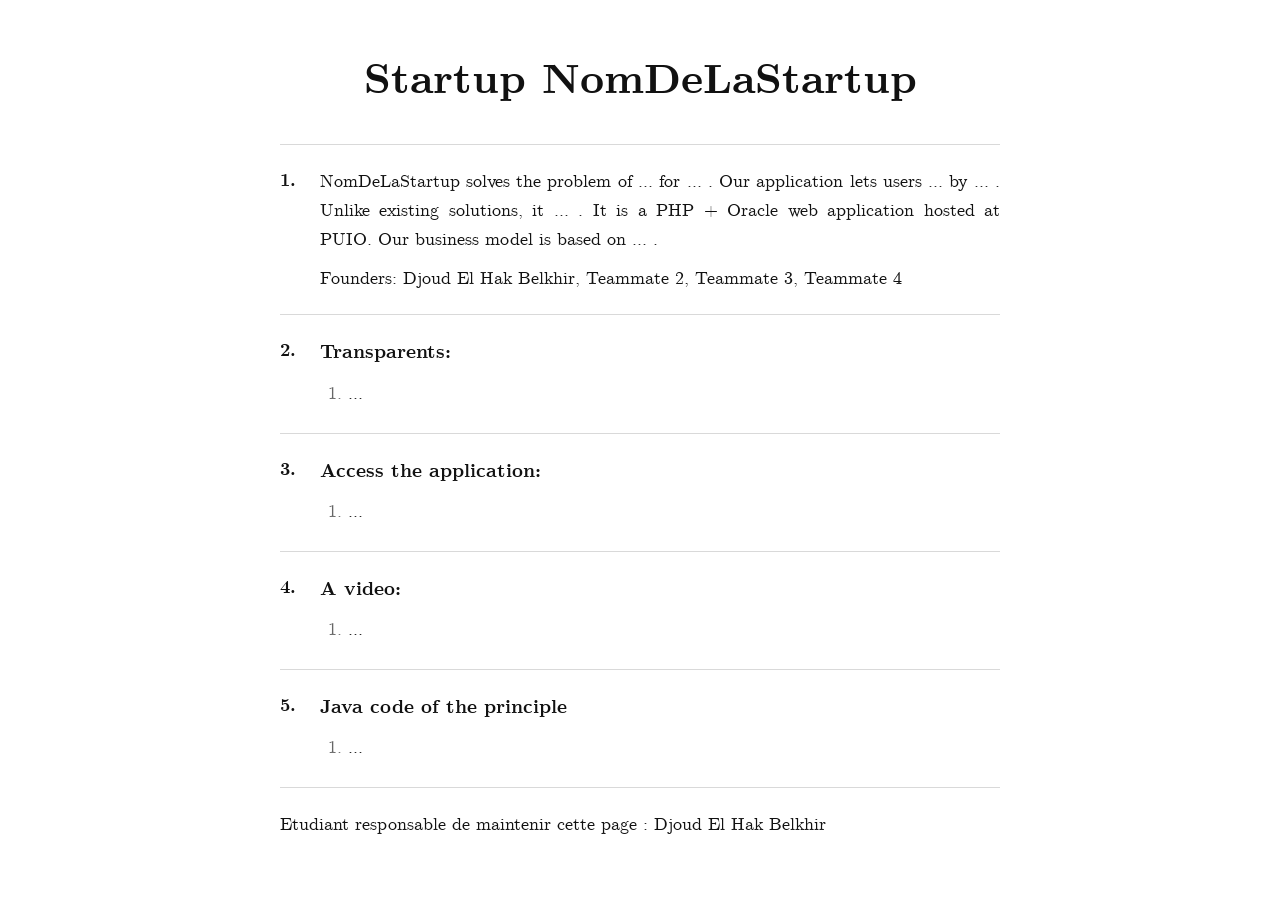
==== startup/index.html @ d59f206d "Add Innovation & Entrepreneurship startup page at /startup/ Co-Authored-By: Claude Opus 5.5 <noreply" ====
<!DOCTYPE html>
<html lang="fr">
<head>
<meta charset="utf-8">
<meta name="viewport" content="width=device-width,initial-scale=1">
<title>Startup NomDeLaStartup</title>
<style>
  /* LaTeX font (Computer Modern), stored in ./fonts */
  @font-face { font-family: "CMU Serif"; src: url("fonts/cmu-serif-500-roman.woff2") format("woff2"); font-weight: 400; font-display: swap; }
  @font-face { font-family: "CMU Serif"; src: url("fonts/cmu-serif-500-italic.woff2") format("woff2"); font-weight: 400; font-style: italic; font-display: swap; }
  @font-face { font-family: "CMU Serif"; src: url("fonts/cmu-serif-700-roman.woff2") format("woff2"); font-weight: 700; font-display: swap; }
  :root { color-scheme: light dark; --ink: #111; --mute: #666; --line: #d9d9d9; --bg: #fff; }
  @media (prefers-color-scheme: dark) { :root { --ink: #ececec; --mute: #9a9a9a; --line: #3a3a3a; --bg: #141414; } }
  * { box-sizing: border-box; }
  body { margin: 0; background: var(--bg); color: var(--ink);
         font: 18px/1.6 "CMU Serif", "Latin Modern Roman", "Computer Modern", Georgia, serif; }
  main { max-width: 760px; margin: 0 auto; padding: 56px 20px 64px; }
  h1 { font-size: clamp(32px, 5vw, 42px); line-height: 1.15; text-align: center; margin: 0 0 40px; font-weight: 700; }
  a { color: inherit; text-underline-offset: 3px; }
  ol.main { list-style: none; counter-reset: s; padding: 0; margin: 0; }
  ol.main > li { counter-increment: s; position: relative; padding: 22px 0 22px 2.2em; border-top: 1px solid var(--line); }
  ol.main > li::before { content: counter(s) "."; position: absolute; left: 0; top: 22px; font-weight: 700; }
  ol.main > li > b { font-size: 19px; }
  .presentation { margin: 0; text-align: justify; hyphens: auto; }
  .founders { margin: 10px 0 0; }
  ol.sub { margin: 8px 0 0; padding-left: 1.6em; }
  ol.sub li { padding: 3px 0; }
  ol.sub li::marker { color: var(--mute); }
  .tools { color: var(--mute); font-style: italic; }
  .maint { border-top: 1px solid var(--line); padding-top: 22px; margin: 0; }
</style>
</head>
<body>
<main>

  <!-- ============ HOW TO UPDATE THIS PAGE ============
       Each new assignment = add ONE new <li> at the end of the right list.
       Never delete old versions: they stay as archives.
       Put PDFs, videos and the .java file in the files/ folder next to this page, or use a full URL.
       ================================================= -->

  <h1>Startup NomDeLaStartup</h1>

  <ol class="main">

    <!-- 1. Presentation of the startup and the application (about 5 lines) -->
    <li>
      <p class="presentation">
        NomDeLaStartup solves the problem of … for … .
        Our application lets users … by … .
        Unlike existing solutions, it … .
        It is a PHP + Oracle web application hosted at PUIO.
        Our business model is based on … .
      </p>
      <p class="founders">Founders: Djoud El Hak Belkhir, Teammate 2, Teammate 3, Teammate 4</p>
    </li>

    <!-- 2. Slides: one single PDF with all 23 slides per version -->
    <li>
      <b>Transparents:</b>
      <ol class="sub">
        <!-- <li><a href="files/nomdelastartup-12-janvier.pdf" download>version 12 janvier rendu 0</a></li> -->
        <li>…</li>
      </ol>
    </li>

    <!-- 3. Application: PHP + Oracle website hosted at PUIO -->
    <li>
      <b>Access the application:</b>
      <ol class="sub">
        <!-- <li><a href="http://.../nomdelastartup.php">version 22 janvier rendu 1</a></li> -->
        <li>…</li>
      </ol>
    </li>

    <!-- 4. Video: downloadable; say in parentheses which video and slides software and screen layout you used -->
    <li>
      <b>A video:</b>
      <ol class="sub">
        <!-- <li><a href="files/nomdelastartup-video-v1.mp4" download>version 29 janvier rendu 2</a>
                  <span class="tools">(video: OBS Studio; slides: PowerPoint; screen: slide full screen, speaker in a small window bottom right)</span></li> -->
        <li>…</li>
      </ol>
    </li>

    <!-- 5. Java code of the principle (text file). Must stay on the page even if the link is empty. -->
    <li>
      <b>Java code of the principle</b>
      <ol class="sub">
        <!-- <li><a href="files/principle.java">version 22 janvier rendu 1</a></li> -->
        <li>…</li>
      </ol>
    </li>

  </ol>

  <p class="maint">Etudiant responsable de maintenir cette page : Djoud El Hak Belkhir</p>

</main>
</body>
</html>
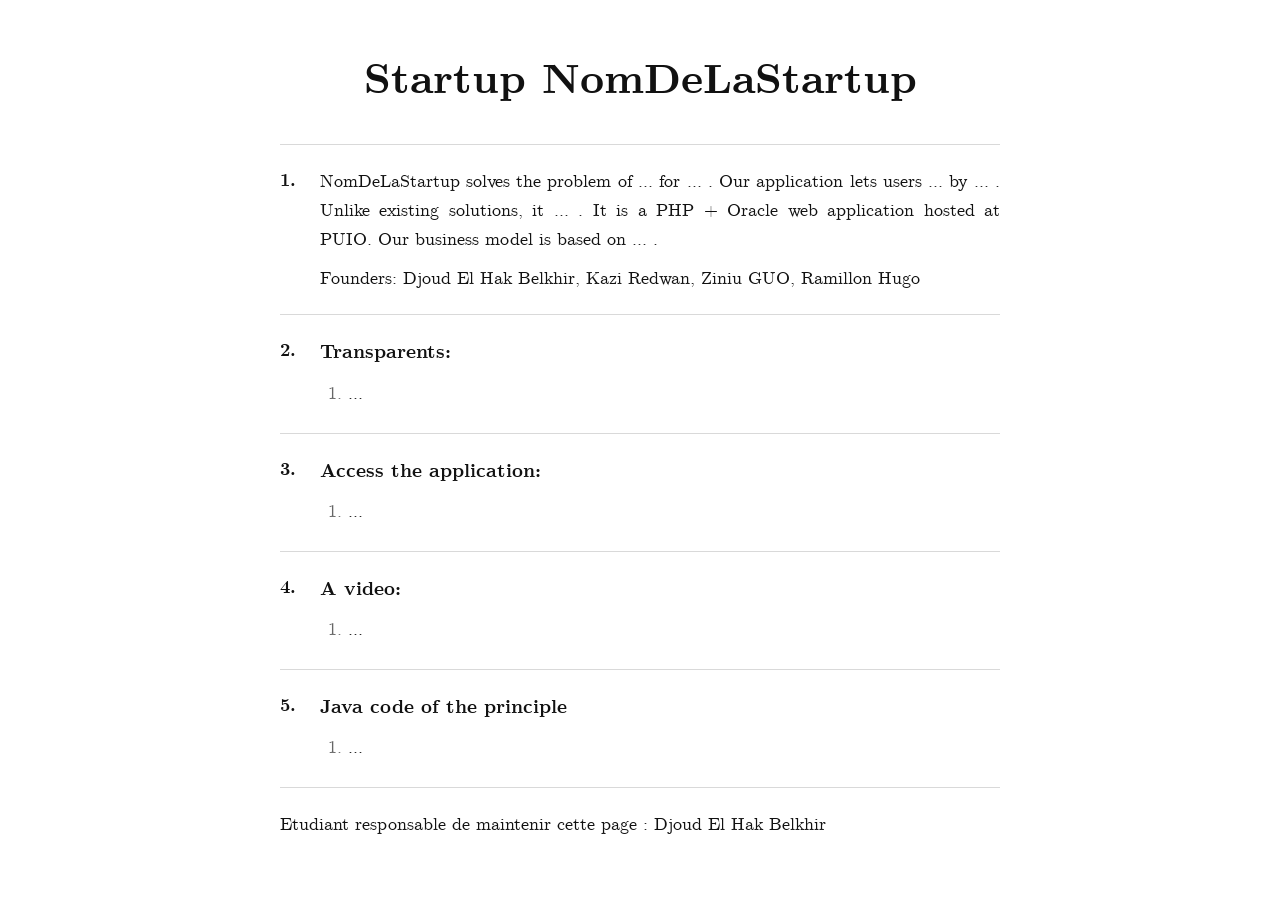
==== commit 2218b7e7: "Update index.html" ====
--- a/startup/index.html
+++ b/startup/index.html
@@ -52,7 +52,7 @@
         It is a PHP + Oracle web application hosted at PUIO.
         Our business model is based on … .
       </p>
-      <p class="founders">Founders: Djoud El Hak Belkhir, Teammate 2, Teammate 3, Teammate 4</p>
+      <p class="founders">Founders: Djoud El Hak Belkhir, Kazi Redwan, Ziniu GUO, Ramillon Hugo</p>
     </li>
 
     <!-- 2. Slides: one single PDF with all 23 slides per version -->
